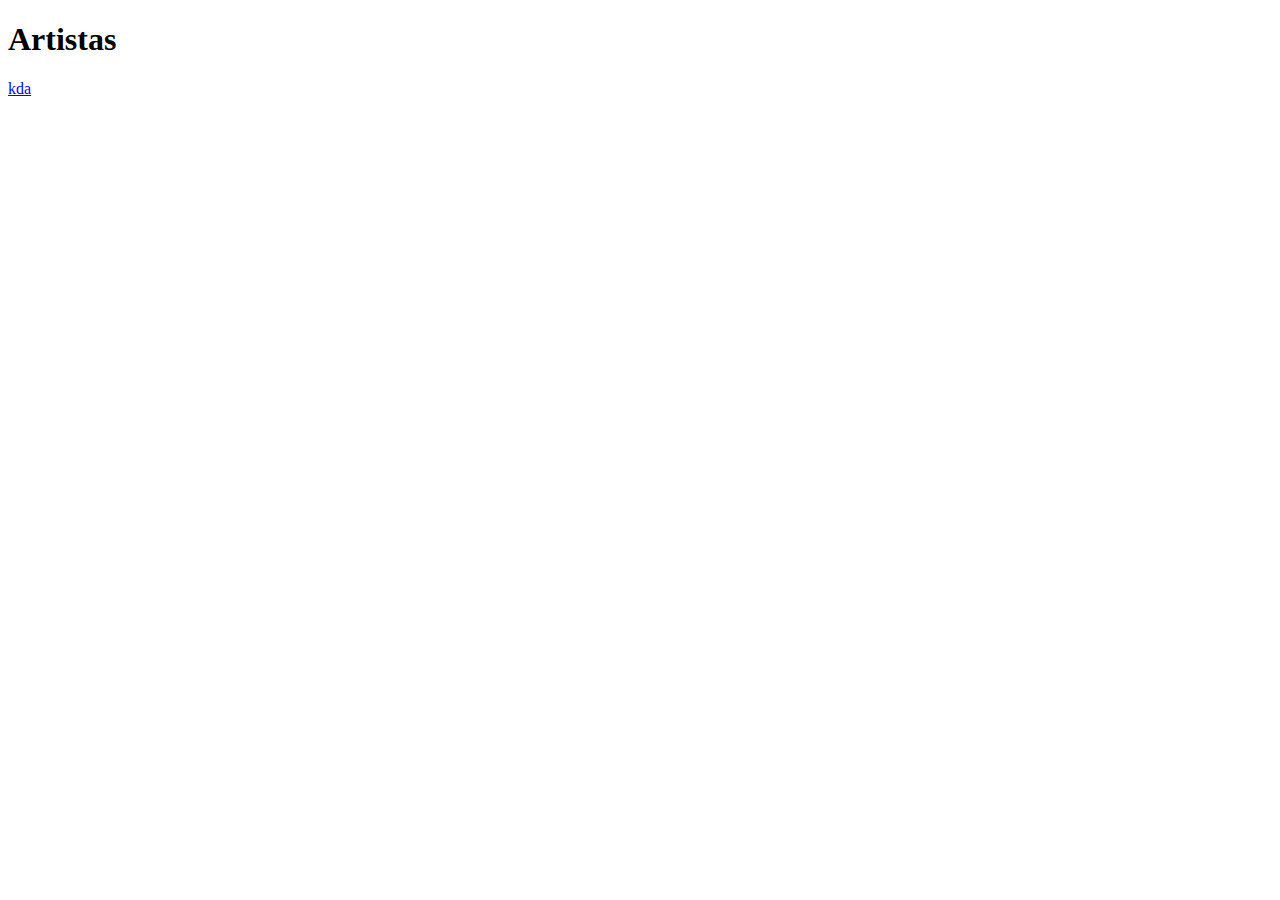
==== index.html @ de495287 "Add KDA page V1" ====
<!DOCTYPE html>
<html lang="en">
  <head>
    <meta charset="UTF-8" />
    <meta http-equiv="X-UA-Compatible" content="IE=edge" />
    <meta name="viewport" content="width=device-width, initial-scale=1.0" />
    <title>Document</title>
  </head>

  <body>
    <h1>Artistas</h1>
    <a href="#"></a>
    <a href="#"></a>
    <a href="#"></a>
    <a href="#"></a>
    <a href="kda.html">kda</a>
  </body>
</html>
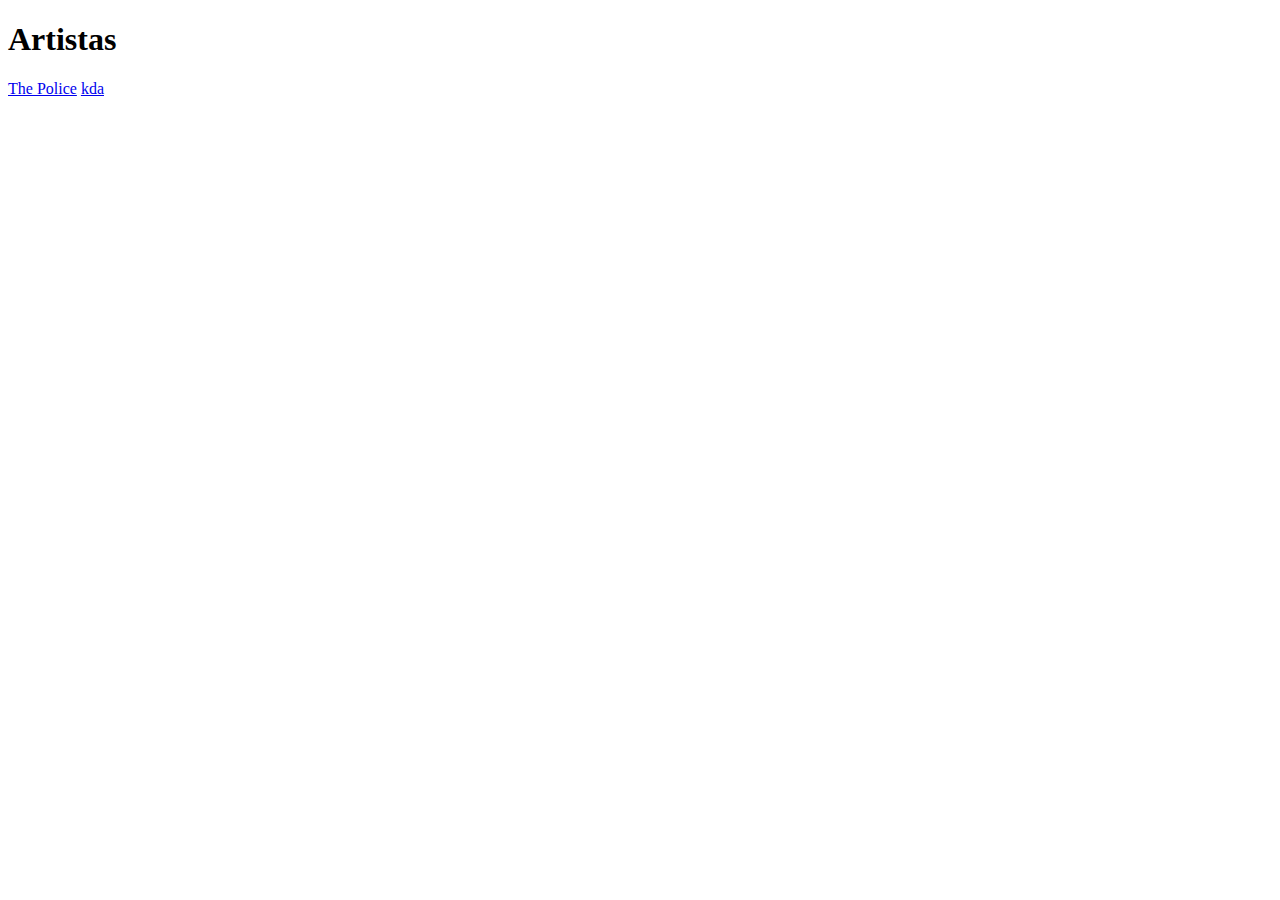
==== commit 4c9b0d63: "Integracion StingV1" ====
--- a/index.html
+++ b/index.html
@@ -12,7 +12,7 @@
     <a href="#"></a>
     <a href="#"></a>
     <a href="#"></a>
-    <a href="#"></a>
+    <a href="thepolice.html">The Police</a>
     <a href="kda.html">kda</a>
   </body>
 </html>
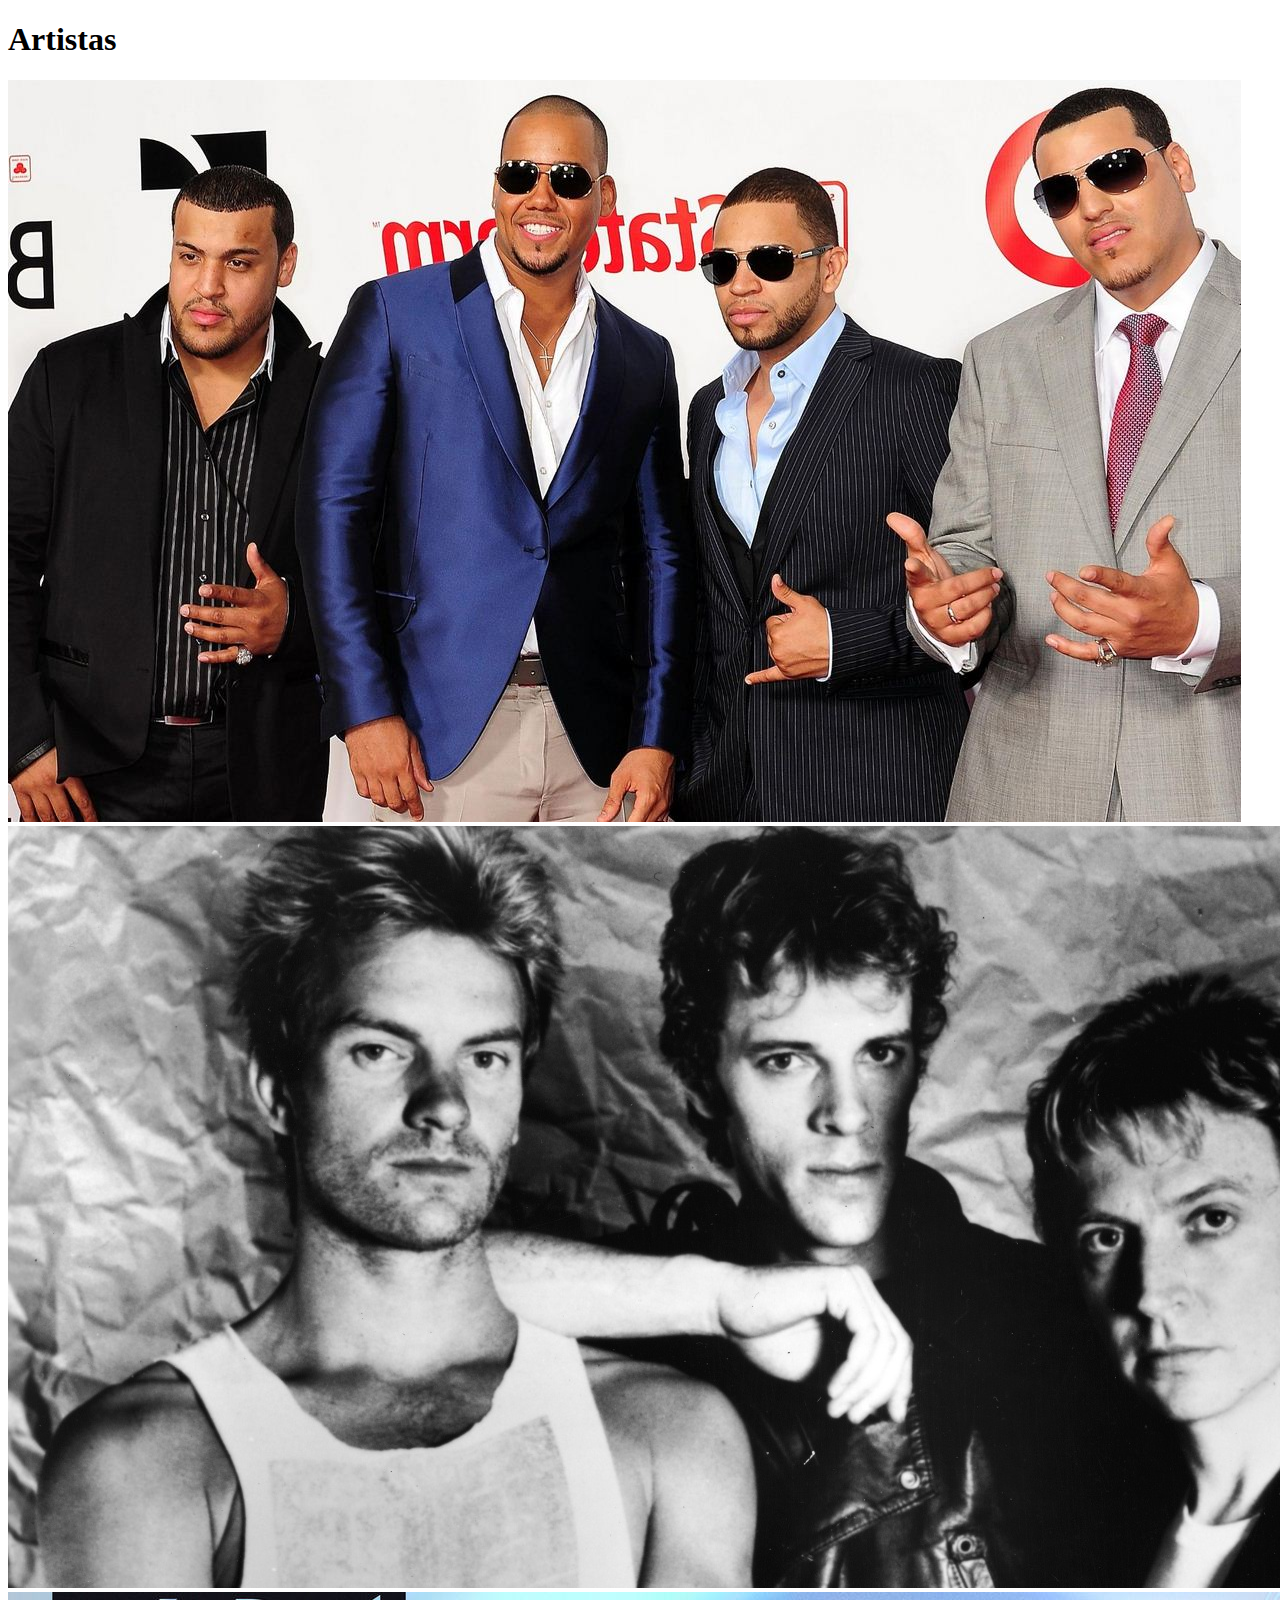
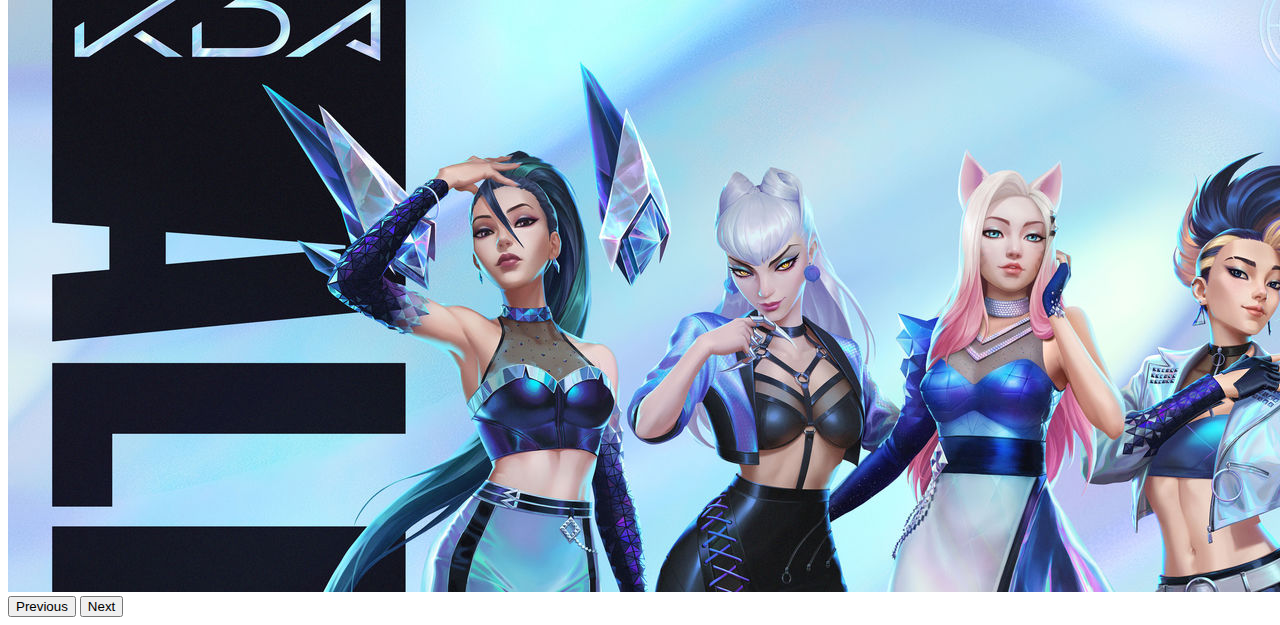
==== commit 0806a79e: "pepe" ====
--- a/index.html
+++ b/index.html
@@ -1,18 +1,43 @@
 <!DOCTYPE html>
 <html lang="en">
-  <head>
+
+<head>
     <meta charset="UTF-8" />
     <meta http-equiv="X-UA-Compatible" content="IE=edge" />
     <meta name="viewport" content="width=device-width, initial-scale=1.0" />
-    <title>Document</title>
-  </head>
+    <title>Artistas</title>
+    <link href="https://cdn.jsdelivr.net/npm/bootstrap@5.0.0/dist/css/bootstrap.min.css" rel="stylesheet" integrity="sha384-wEmeIV1mKuiNpC+IOBjI7aAzPcEZeedi5yW5f2yOq55WWLwNGmvvx4Um1vskeMj0" crossorigin="anonymous">
 
-  <body>
+</head>
+
+<body>
     <h1>Artistas</h1>
-    <a href="#"></a>
-    <a href="#"></a>
-    <a href="#"></a>
-    <a href="thepolice.html">The Police</a>
-    <a href="kda.html">kda</a>
-  </body>
-</html>
+
+    <div id="carouselExampleControls" class="carousel slide" data-bs-ride="carousel">
+        <div class="carousel-inner">
+            <div class="carousel-item active">
+                <a href="aventura.html">
+                    <img src="./assets/img/aventura.jpg" class="d-block w-100" alt="..."></a>
+            </div>
+            <div class="carousel-item">
+                <a href="thepolice.html">
+                    <img src="./assets/img/the_tombos.jpg" class="d-block w-100" alt="..."></a>
+            </div>
+            <div class="carousel-item">
+                <a href="kda.html">
+                    <img src="./assets/img/kda.jpg" class="d-block w-100" alt="..."></a>
+            </div>
+        </div>
+        <button class="carousel-control-prev" type="button" data-bs-target="#carouselExampleControls" data-bs-slide="prev">
+        <span class="carousel-control-prev-icon" aria-hidden="true"></span>
+        <span class="visually-hidden">Previous</span>
+      </button>
+        <button class="carousel-control-next" type="button" data-bs-target="#carouselExampleControls" data-bs-slide="next">
+        <span class="carousel-control-next-icon" aria-hidden="true"></span>
+        <span class="visually-hidden">Next</span>
+      </button>
+    </div>
+</body>
+<script src="https://cdn.jsdelivr.net/npm/bootstrap@5.0.0/dist/js/bootstrap.bundle.min.js" integrity="sha384-p34f1UUtsS3wqzfto5wAAmdvj+osOnFyQFpp4Ua3gs/ZVWx6oOypYoCJhGGScy+8" crossorigin="anonymous"></script>
+
+</html>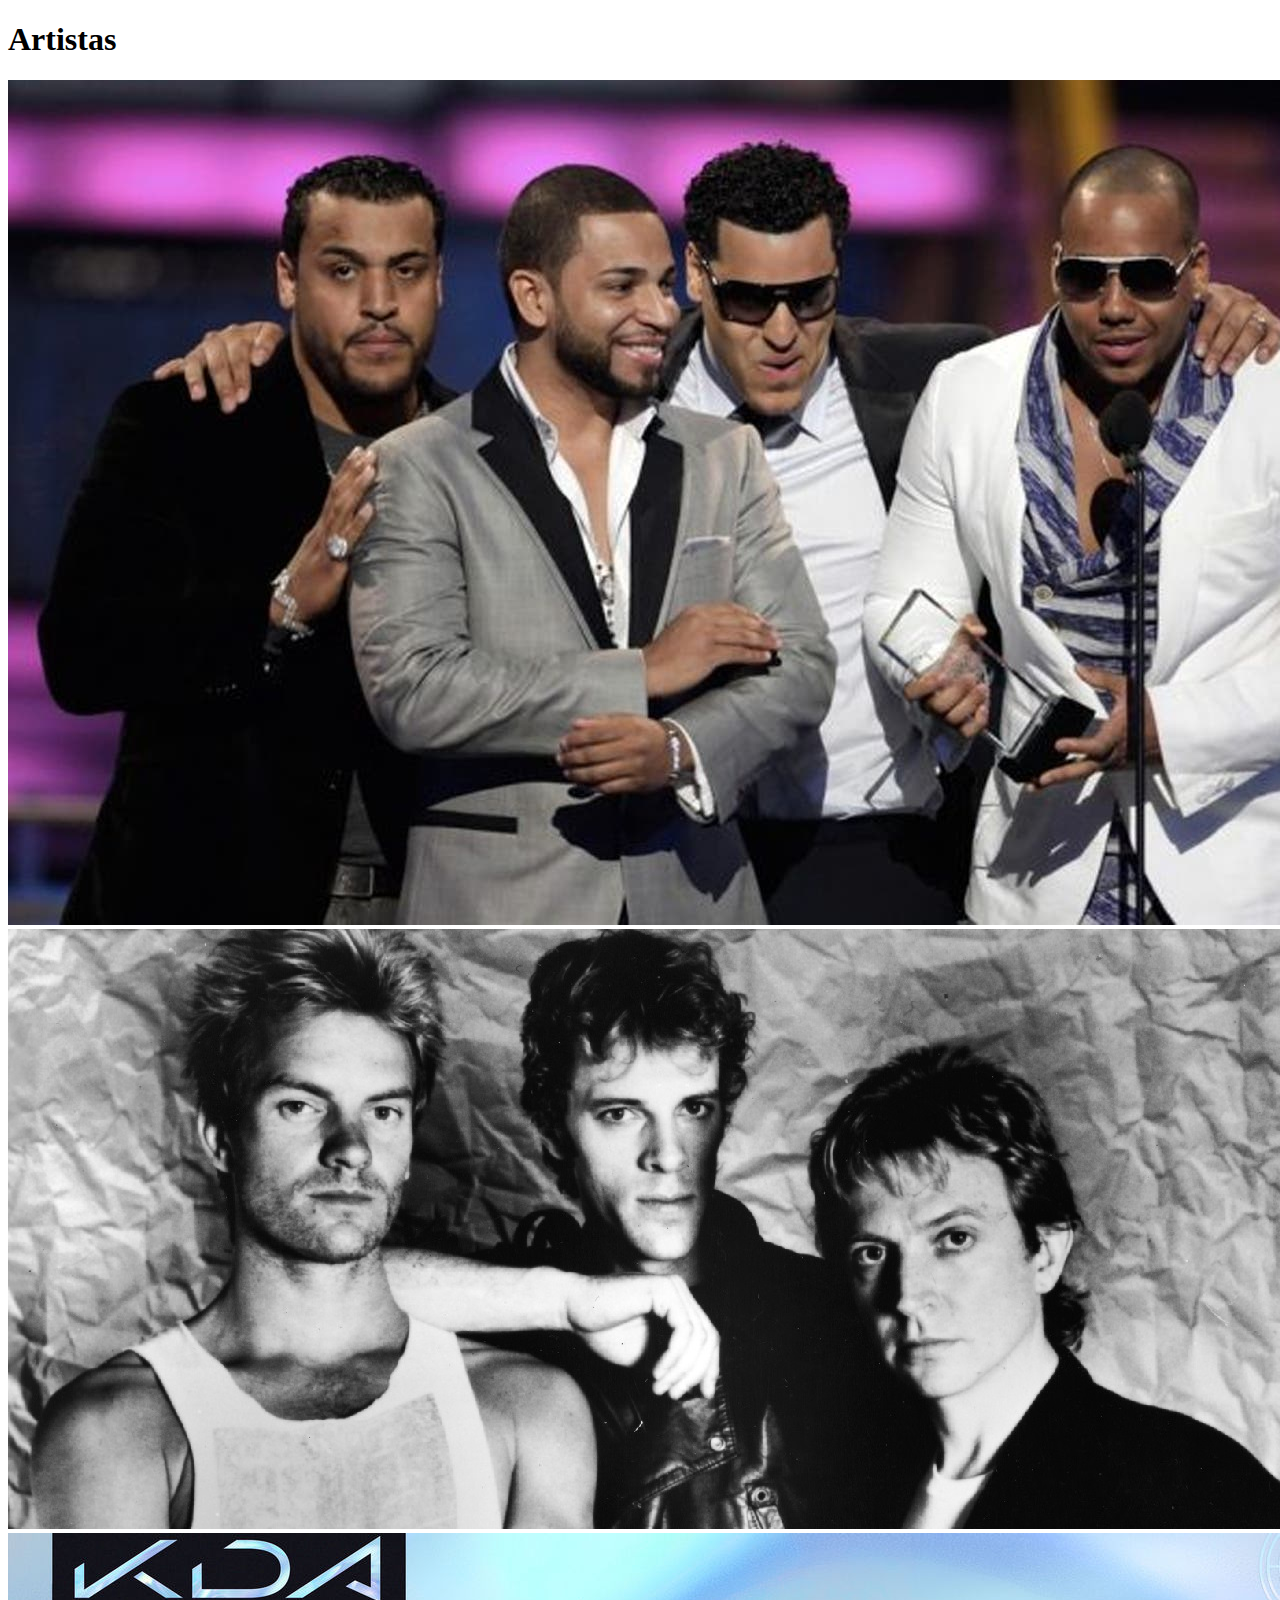
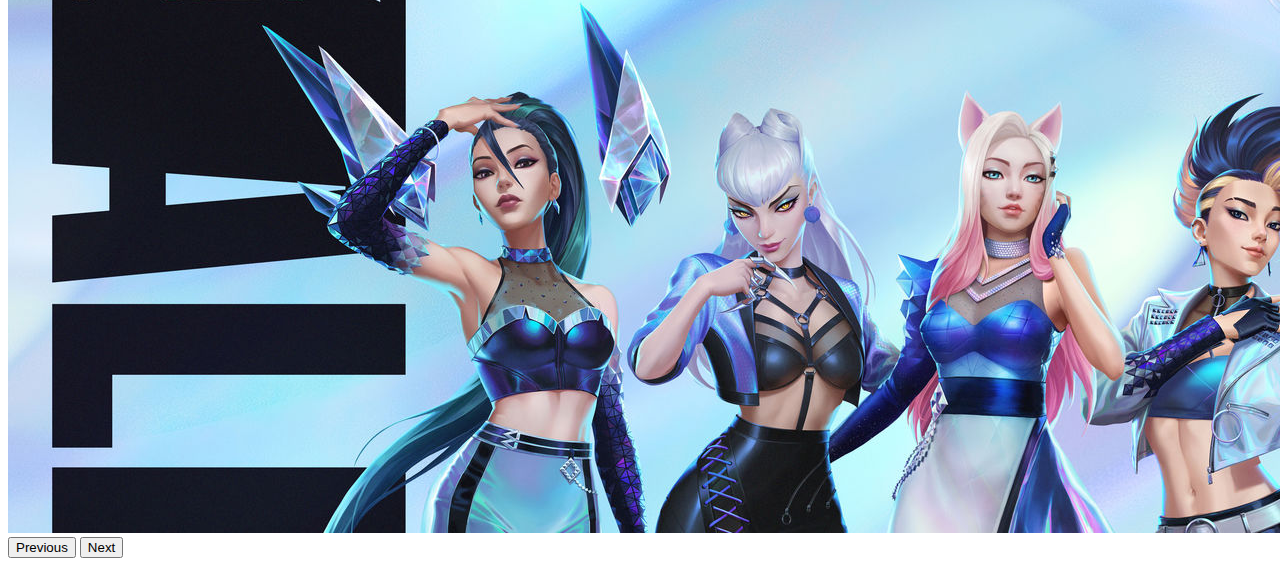
==== commit d116c14f: "add carousel" ====
--- a/index.html
+++ b/index.html
@@ -7,36 +7,40 @@
     <meta name="viewport" content="width=device-width, initial-scale=1.0" />
     <title>Artistas</title>
     <link href="https://cdn.jsdelivr.net/npm/bootstrap@5.0.0/dist/css/bootstrap.min.css" rel="stylesheet" integrity="sha384-wEmeIV1mKuiNpC+IOBjI7aAzPcEZeedi5yW5f2yOq55WWLwNGmvvx4Um1vskeMj0" crossorigin="anonymous">
+    <link rel="stylesheet" href="./assets/css/style.css">
 
 </head>
 
 <body>
+
     <h1>Artistas</h1>
-
-    <div id="carouselExampleControls" class="carousel slide" data-bs-ride="carousel">
-        <div class="carousel-inner">
-            <div class="carousel-item active">
-                <a href="aventura.html">
-                    <img src="./assets/img/aventura.jpg" class="d-block w-100" alt="..."></a>
+    <div class="carouselheight">
+        <div id="carouselExampleControls" class="carousel slide" data-bs-ride="carousel">
+            <div class="carousel-inner">
+                <div class="carousel-item active">
+                    <a href="aventura.html">
+                        <img src="./assets/img/aventura.jpg" class="d-block w-100" alt="..."></a>
+                </div>
+                <div class="carousel-item">
+                    <a href="thepolice.html">
+                        <img src="./assets/img/the_tombos.jpg" class="d-block w-100" alt="..."></a>
+                </div>
+                <div class="carousel-item">
+                    <a href="kda.html">
+                        <img src="./assets/img/kda.jpg" class="d-block w-100" alt="..."></a>
+                </div>
             </div>
-            <div class="carousel-item">
-                <a href="thepolice.html">
-                    <img src="./assets/img/the_tombos.jpg" class="d-block w-100" alt="..."></a>
-            </div>
-            <div class="carousel-item">
-                <a href="kda.html">
-                    <img src="./assets/img/kda.jpg" class="d-block w-100" alt="..."></a>
-            </div>
-        </div>
-        <button class="carousel-control-prev" type="button" data-bs-target="#carouselExampleControls" data-bs-slide="prev">
+            <button class="carousel-control-prev" type="button" data-bs-target="#carouselExampleControls" data-bs-slide="prev">
         <span class="carousel-control-prev-icon" aria-hidden="true"></span>
         <span class="visually-hidden">Previous</span>
       </button>
-        <button class="carousel-control-next" type="button" data-bs-target="#carouselExampleControls" data-bs-slide="next">
+            <button class="carousel-control-next" type="button" data-bs-target="#carouselExampleControls" data-bs-slide="next">
         <span class="carousel-control-next-icon" aria-hidden="true"></span>
         <span class="visually-hidden">Next</span>
       </button>
+        </div>
     </div>
+
 </body>
 <script src="https://cdn.jsdelivr.net/npm/bootstrap@5.0.0/dist/js/bootstrap.bundle.min.js" integrity="sha384-p34f1UUtsS3wqzfto5wAAmdvj+osOnFyQFpp4Ua3gs/ZVWx6oOypYoCJhGGScy+8" crossorigin="anonymous"></script>
 
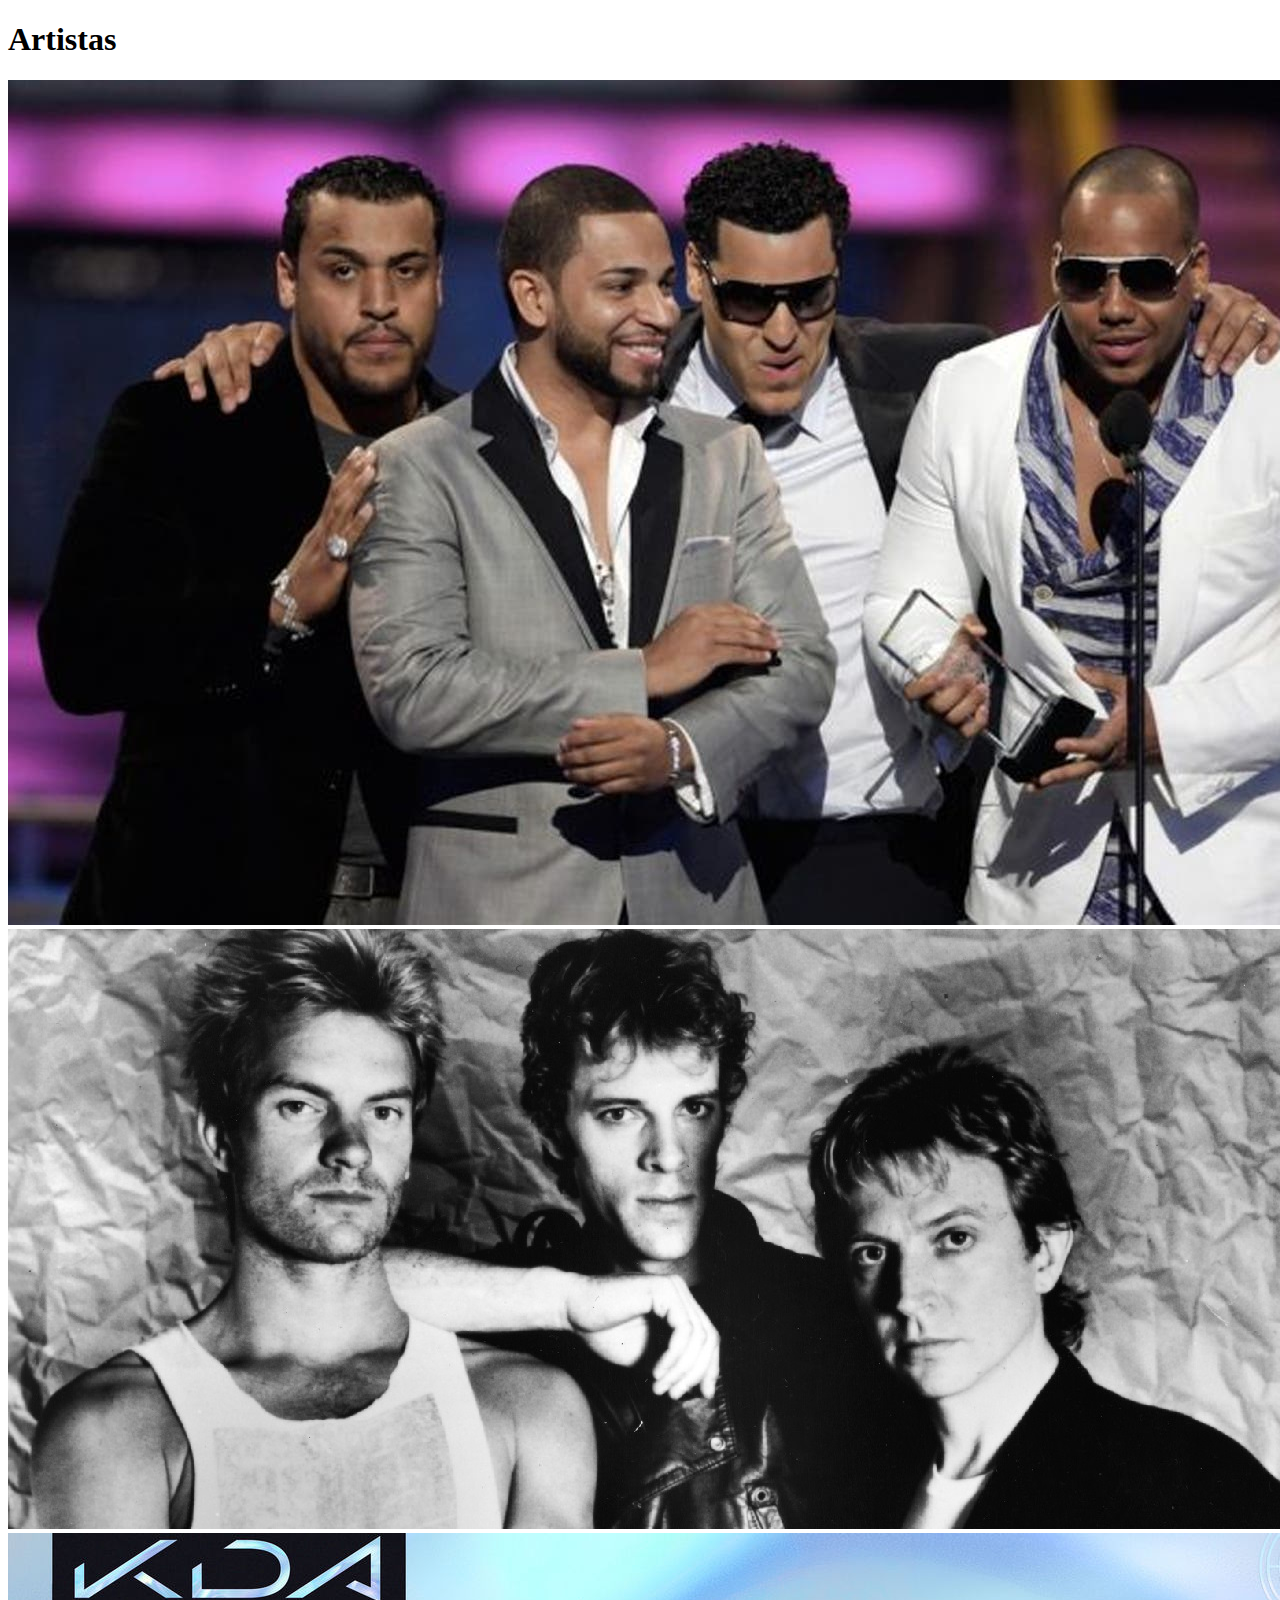
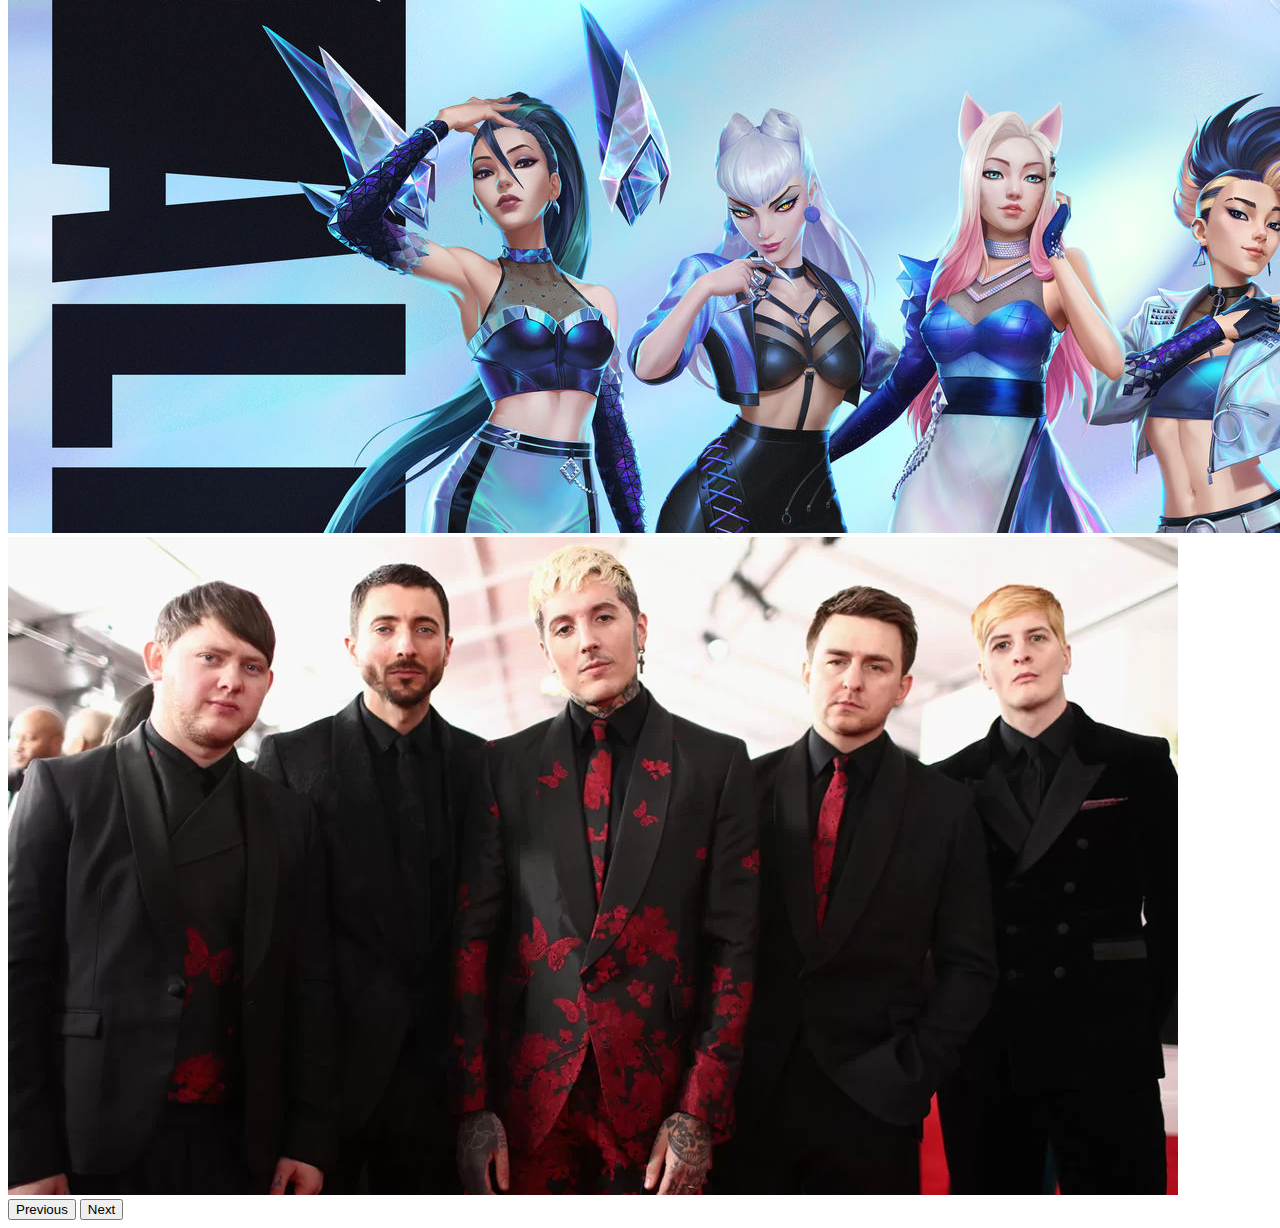
==== commit 7e4c2cad: "works" ====
--- a/index.html
+++ b/index.html
@@ -29,6 +29,10 @@
                     <a href="kda.html">
                         <img src="./assets/img/kda.jpg" class="d-block w-100" alt="..."></a>
                 </div>
+                <div class="carousel-item">
+                    <a href="bmth.html">
+                        <img src="./assets/img/bmth.jpg" class="d-block w-100" alt="..."></a>
+                </div>
             </div>
             <button class="carousel-control-prev" type="button" data-bs-target="#carouselExampleControls" data-bs-slide="prev">
         <span class="carousel-control-prev-icon" aria-hidden="true"></span>
